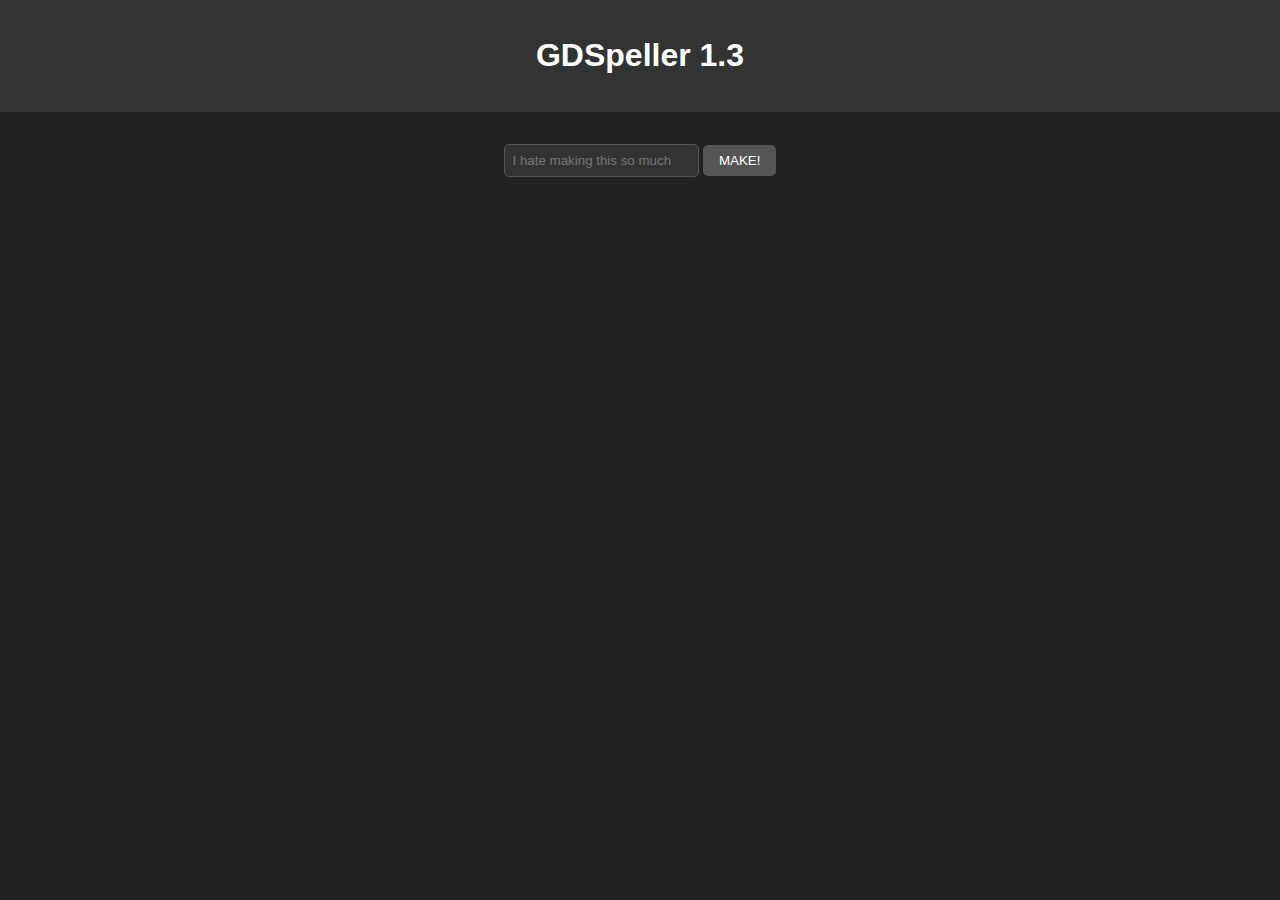
==== index.html @ 311ca4be "1.3" ====
<!DOCTYPE html>
<html lang="en">
<head>
    <meta charset="UTF-8">
    <meta name="viewport" content="width=device-width, initial-scale=1.0">
    <title>GDSpeller 1.3</title>
    <link rel="stylesheet" type="text/css" href="style.css">
</head>
<body>
    <header>
        <h1>GDSpeller 1.3</h1>
    </header>
    <main>
        <input type="text" id="levelNames" placeholder="I hate making this so much">

        <button onclick="composeMessage()">MAKE!</button>

        <div id="result"></div>
    </main>

    <script src="https://shikoshib.github.io/gba-max.min.js"></script>
    <script src="script.js"></script>
</body>
</html>
---- style.css ----
body {
    font-family: 'Material You', sans-serif;
    margin: 0;
    padding: 0;
    background-color: #222;
    color: #fff;
}

header {
    background-color: #333;
    color: #fff;
    padding: 1rem;
    text-align: center;
}

main {
    max-width: 600px;
    margin: 2rem auto;
    text-align: center;
}

label {
    display: block;
    margin-bottom: 0.5rem;
}

input {
    padding: 0.5rem;
    background-color: #333;
    color: #fff;
    border: 1px solid #555;
    border-radius: 5px;
}

button {
    padding: 0.5rem 1rem;
    background-color: #555;
    color: #fff;
    border: none;
    cursor: pointer;
    border-radius: 5px;
}

button:hover {
    background-color: #777;
}

#result {
    margin-top: 1rem;
}

h2 {
    color: #5100d4;
}

p {
    margin: 0.5rem 0;
}

hr {
    border: 1px solid #555;
}
body {
    font-family: 'Material You', sans-serif;
    margin: 0;
    padding: 0;
    background-color: #222;
    color: #fff;
}

header {
    background-color: #333;
    color: #fff;
    padding: 1rem;
    text-align: center;
}

main {
    max-width: 600px;
    margin: 2rem auto;
    text-align: center;
}

label {
    display: block;
    margin-bottom: 0.5rem;
}

input {
    padding: 0.5rem;
    background-color: #333;
    color: #fff;
    border: 1px solid #555;
    border-radius: 5px;
}

button {
    padding: 0.5rem 1rem;
    background-color: #555;
    color: #fff;
    border: none;
    cursor: pointer;
    border-radius: 5px;
}

button:hover {
    background-color: #777;
}

#result {
    margin-top: 1rem;
}

h2 {
    color: #5100d4;
}

p {
    margin: 0.5rem 0;
}

hr {
    border: 1px solid #555;
}
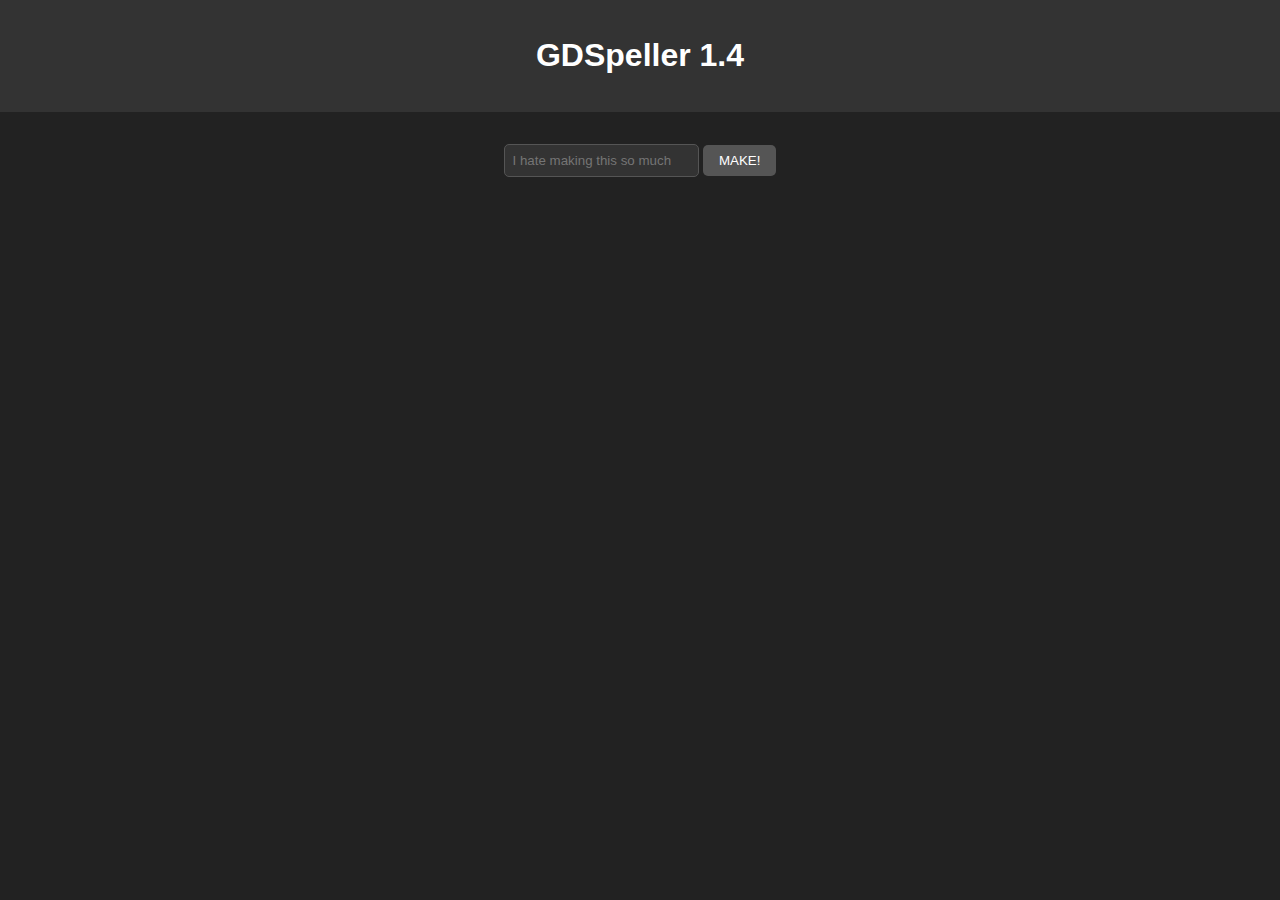
==== commit 350021b4: "v1.4 Ignore non-alphanumeric characters make double-quoted phrases as single words" ====
--- a/index.html
+++ b/index.html
@@ -3,12 +3,12 @@
 <head>
     <meta charset="UTF-8">
     <meta name="viewport" content="width=device-width, initial-scale=1.0">
-    <title>GDSpeller 1.3</title>
+    <title>GDSpeller 1.4</title>
     <link rel="stylesheet" type="text/css" href="style.css">
 </head>
 <body>
     <header>
-        <h1>GDSpeller 1.3</h1>
+        <h1>GDSpeller 1.4</h1>
     </header>
     <main>
         <input type="text" id="levelNames" placeholder="I hate making this so much">
